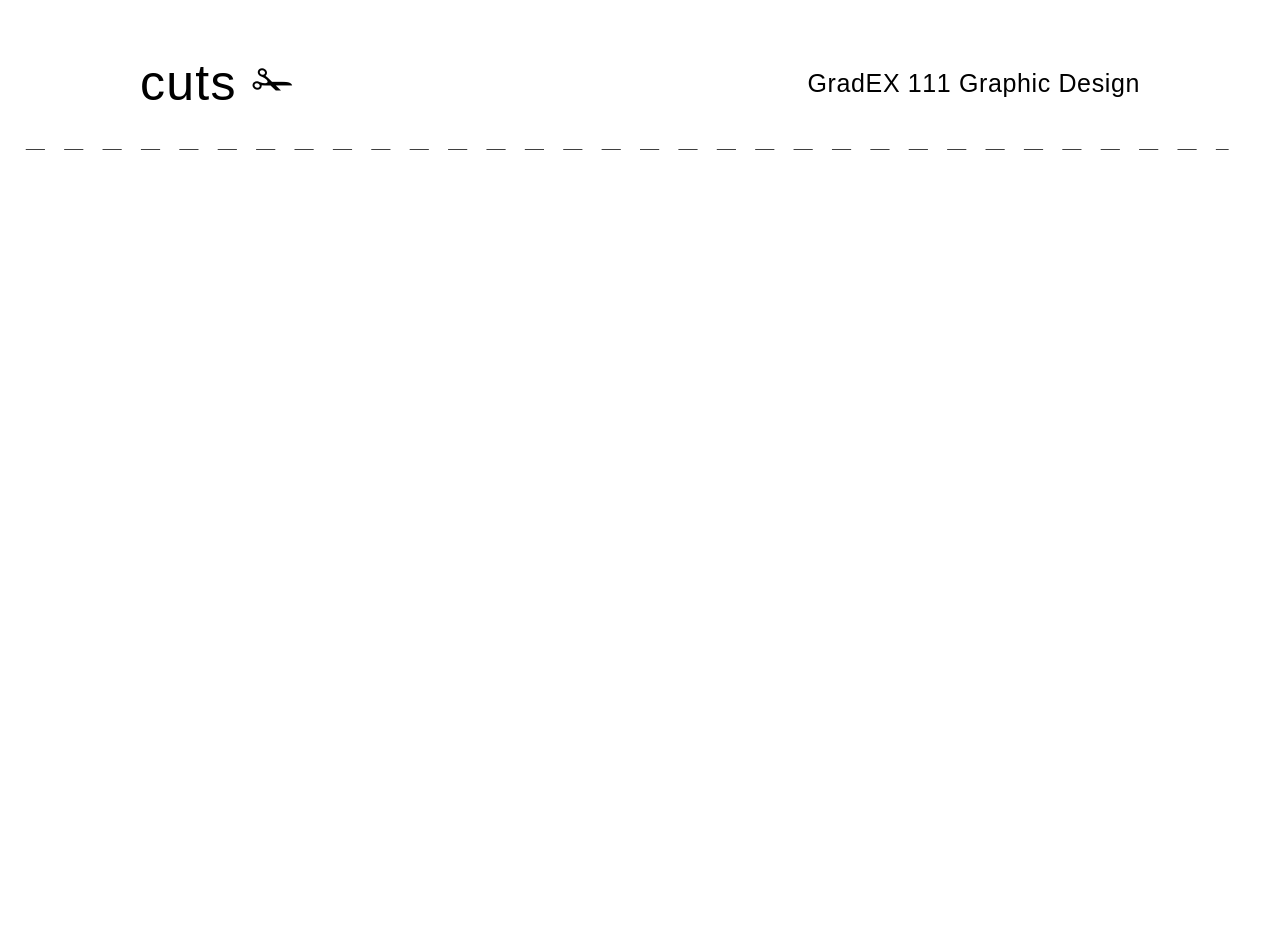
==== profile.html @ 4b25666e "bouba era comes to an end" ====
<!DOCTYPE html>
<html lang="en">
<head>
    <meta charset="UTF-8">
    <meta name="viewport" content="width=device-width, initial-scale=1.0">
    <title>GDX Prototype-1</title>
    <link href="https://fonts.cdnfonts.com/css/plantin-mt-pro" rel="stylesheet">
    <link href="https://fonts.cdnfonts.com/css/neue-haas-grotesk-display-pro" rel="stylesheet">
    <link rel="stylesheet" href="style.css">
</head>
<body>
    <div class="content-container">
				<header class="header-container">
					<h1>cuts ✁</h1>
					<h4>GradEX 111 Graphic Design</h4>
				</header>

				<svg width="100%" viewBox="0 0 100 1">
						<line 
							stroke=black 
							stroke-width=.25 
							stroke-dasharray="1.5" 
							x1="2" x2="96" y1="1" y2="1" 
						/>
				</svg>

				<div class="grid-container"></div>
    </div>
    <script src="./packery.js"></script>
    <script src="./profile.js"></script>
</body>
</html>
---- style.css ----
*{
    margin: 0;
    box-sizing: border-box;
}

:root{
    --container-max: 1000px;
    --panel-max: 1000px;
    --content-padding-inline: 0;
    --header-margin-bottom: 3rem;
    --header-size: 3rem;
    --header-line-height: 3.5rem;
    --header-actions-justify: flex-end;
    --search-width: min(100%, 22rem);
    --archive-margin-top: 3rem;
    --archive-padding: clamp(1.25rem, 2vw, 2rem);
    --grid-columns: 6;
    --grid-gap: 1rem;
    --preview-width: 30rem;
    --preview-height: 35rem;
    --preview-min-width: 15rem;
    --preview-min-height: 15rem;
    --preview-resize: both;
    --preview-header-padding: 0.75rem 0.75rem;
    --preview-text-size: 1.5rem;
}

html{
    font-size: 12.5px;
}

body{
	font-family: 'Plantin MT Pro', sans-serif;
	padding: 0;

		background: #fff2;
		/* overflow-y: hidden; */
		/* overflow-x: hidden; */
		/* background-size: 50px 50px; */
		/* background-image: linear-gradient(to right, #eee 1px, transparent 1px), linear-gradient(to bottom, #eee 1px, transparent 1px); */
}

.header-container,
.grid-container{
    width: 100%;
    max-width: var(--container-max);
}

.header-container{
	padding-bottom: 1.4em;
	font-size: 2em;
	display: flex;
	justify-content: space-between;
	/* border-bottom: 1px dotted black; */
}

.header-container ~ svg {
	margin-bottom: 5.2em;
}

h1, h2, h3, h4, h5, h6{
    font-family: 'Plantin MT Pro', sans-serif;
    font-weight: 300;
    margin: 0;
    line-height: var(--header-line-height);
    letter-spacing: 0.025em;
}


.header-container h4 {
	/* font-weight: 600; */
	font-size: 1em;
}


.content-container{
    width: 100%;
    min-height: 100vh;
    display: flex;
    flex-direction: column;
    align-items: center;
    justify-content: flex-start;
    position: relative;


    margin-top: var(--archive-margin-top);
    padding: var(--archive-padding);

    padding-inline: var(--content-padding-inline);
}


.grid-item{
		/* width: 300px; */
	width: min-content;
	height: min-content;
	display: flex;
	flex-direction: column;
	gap: 8px;
	margin-bottom: 1rem;
	mix-blend-mode: multiply;
}

.grid-item-thumbnail{
    border-radius: 0;
    margin-bottom: 0.5rem;
    clip-path: var(--clip-random);
		border-radius: var(--border-random);
    transition: all 260ms ease;
    cursor: pointer;
}

.grid-item-thumbnail:hover{
	border-radius: 0;
}

article {
	filter: grayscale(1);
}

article {
	transform: rotate(var(--angle-random));
}

/* article h3, */
/* article p */
/* { */
/* 	opacity: .8; */
/* } */
article:hover {
	filter: grayscale(0);
}

.grid-item-heading{
	font-family: 'Neue Haas Grotesk Display Pro', serif;
	font-size: 1rem;
	font-weight: 500;
	text-transform: uppercase;
	line-height: 1.2em;
	margin-bottom: 0;
}

.grid-item-work-name{
    font-family: 'Neue Haas Grotesk Display Pro', sans-serif;
    font-weight: 400;
    font-size: 1rem;
    letter-spacing: 0.05em;
    color: #333;
}

@media (max-width: 400px){
	:root{
			--content-padding-inline: 1.25rem;
			--header-margin-bottom: 1.5rem;
			--header-size: 1.7rem;
			--header-line-height: 2rem;
			--header-actions-justify: stretch;
			--search-width: 100%;
			--archive-margin-top: 1.25rem;
			--archive-padding: 0.75rem;
			--grid-columns: 1;
			--grid-gap: 0.75rem;
			--preview-width: 96vw;
			--preview-height: 76vh;
			--preview-min-width: 0;
			--preview-min-height: 12rem;
			--preview-resize: none;
			--preview-header-padding: 0.45rem 0.5rem;
			--preview-text-size: 1rem;
	}

	.grid-item-heading{
			font-size: 1rem;
	}

	.grid-item-work-name{
			font-size: 0.85rem;
	}
}

@media (min-width: 401px) and (max-width: 599px){
    :root{
        --content-padding-inline: 1.75rem;
        --header-margin-bottom: 1.75rem;
        --header-size: 1.9rem;
        --header-line-height: 2.2rem;
        --header-actions-justify: stretch;
        --search-width: 100%;
        --archive-margin-top: 1.75rem;
        --archive-padding: 0.9rem;
        --grid-columns: 2;
        --grid-gap: 0.8rem;
        --preview-width: min(95vw, 22rem);
        --preview-height: min(78vh, 28rem);
        --preview-min-width: 0;
        --preview-min-height: 13rem;
        --preview-resize: none;
        --preview-header-padding: 0.5rem 0.55rem;
        --preview-text-size: 1.05rem;
    }

    .grid-item-heading{
        font-size: 1.05rem;
    }

    .grid-item-work-name{
        font-size: 0.9rem;
    }

}

@media (min-width: 600px) and (max-width: 767px){
    :root{
        --content-padding-inline: 1rem;
        --header-margin-bottom: 2rem;
        --header-size: 2.1rem;
        --header-line-height: 2.5rem;
        --archive-margin-top: 2rem;
        --archive-padding: 1rem;
        --panel-max: 500px;
        --grid-columns: 2;
        --grid-gap: 0.9rem;
        --preview-width: min(92vw, 24rem);
        --preview-height: min(80vh, 30rem);
    }
}

@media (min-width: 768px) and (max-width: 999px){
    :root{
        --content-padding-inline: 1.5rem;
        --header-margin-bottom: 2rem;
        --header-size: 2.5rem;
        --header-line-height: 3rem;
        --archive-margin-top: 2.5rem;
        --archive-padding: 1.25rem;
        --panel-max: 800px;
        --grid-columns: 4;
        --preview-width: min(85vw, 28rem);
        --preview-height: min(75vh, 32rem);
    }
}

@media (min-width: 1000px) and (max-width: 1439px){
    :root{
        --container-max: 1000px;
        --panel-max: 1000px;
        --content-padding-inline: 0;
        --header-size: 2.8rem;
        --header-line-height: 3.2rem;
        --grid-columns: 5;
    }
}

@media (min-width: 1440px) and (max-width: 1799px){
    :root{
        --container-max: 1200px;
        --panel-max: 1200px;
        --content-padding-inline: 0;
        --header-size: 3rem;
        --header-line-height: 3.5rem;
        --grid-columns: 6;
    }
}

@media (min-width: 1800px){
    :root{
        --container-max: 1560px;
        --panel-max: 1560px;
        --content-padding-inline: 0;
        --header-size: 3.35rem;
        --header-line-height: 3.9rem;
        --grid-columns: 7;
        --grid-gap: 1.25rem;
        --preview-width: 34rem;
        --preview-height: 38rem;
    }
}
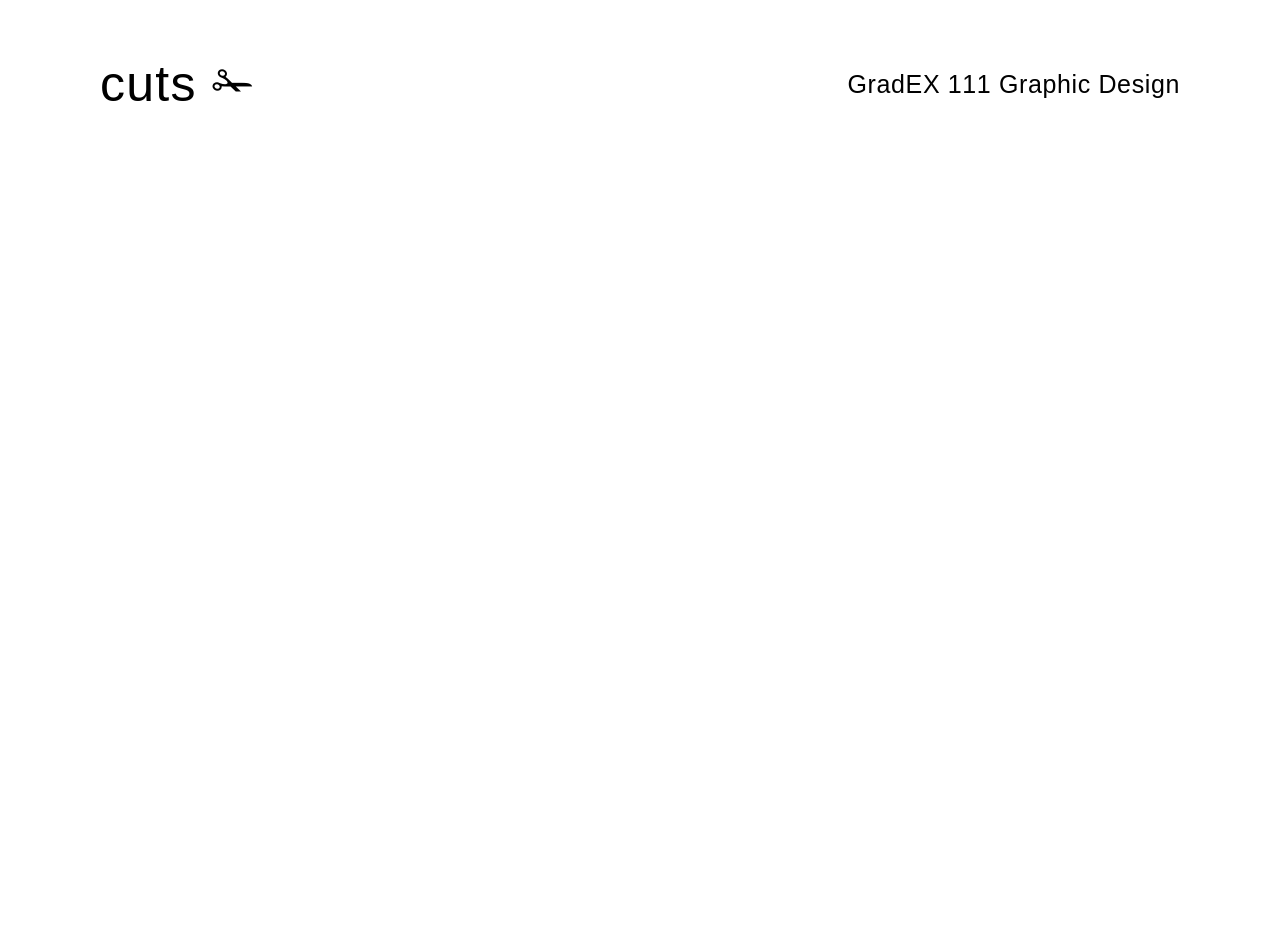
==== commit d5198da3: "lookin good!" ====
--- a/profile.html
+++ b/profile.html
@@ -15,14 +15,14 @@
 					<h4>GradEX 111 Graphic Design</h4>
 				</header>
 
-				<svg width="100%" viewBox="0 0 100 1">
-						<line 
-							stroke=black 
-							stroke-width=.25 
-							stroke-dasharray="1.5" 
-							x1="2" x2="96" y1="1" y2="1" 
-						/>
-				</svg>
+				<!-- <svg width="100%" viewBox="0 0 100 1"> -->
+				<!-- 		<line  -->
+				<!-- 			stroke=black  -->
+				<!-- 			stroke-width=.25  -->
+				<!-- 			stroke-dasharray="1.5"  -->
+				<!-- 			x1="2" x2="96" y1="1" y2="1"  -->
+				<!-- 		/> -->
+				<!-- </svg> -->
 
 				<div class="grid-container"></div>
     </div>
--- a/style.css
+++ b/style.css
@@ -4,7 +4,7 @@
 }
 
 :root{
-    --container-max: 1000px;
+    --container-max: 1800px;
     --panel-max: 1000px;
     --content-padding-inline: 0;
     --header-margin-bottom: 3rem;
@@ -43,7 +43,8 @@
 .header-container,
 .grid-container{
     width: 100%;
-    max-width: var(--container-max);
+
+    /* max-width: var(--container-max); */
 }
 
 .header-container{
@@ -51,12 +52,13 @@
 	font-size: 2em;
 	display: flex;
 	justify-content: space-between;
+	margin-bottom: 3.2em;
 	/* border-bottom: 1px dotted black; */
 }
 
-.header-container ~ svg {
-	margin-bottom: 5.2em;
-}
+/* .header-container ~ svg { */
+	/* margin-bottom: 5.2em; */
+/* } */
 
 h1, h2, h3, h4, h5, h6{
     font-family: 'Plantin MT Pro', sans-serif;
@@ -76,6 +78,7 @@
 .content-container{
     width: 100%;
     min-height: 100vh;
+
     display: flex;
     flex-direction: column;
     align-items: center;
@@ -85,8 +88,8 @@
 
     margin-top: var(--archive-margin-top);
     padding: var(--archive-padding);
-
     padding-inline: var(--content-padding-inline);
+	padding: 2em 8em;
 }
 
 
@@ -98,7 +101,6 @@
 	flex-direction: column;
 	gap: 8px;
 	margin-bottom: 1rem;
-	mix-blend-mode: multiply;
 }
 
 .grid-item-thumbnail{
@@ -115,11 +117,18 @@
 }
 
 article {
+	/* border: 1px solid black; */
+	padding: 1em;
+	transform: rotate(var(--angle-random));
 	filter: grayscale(1);
-}
-
-article {
-	transform: rotate(var(--angle-random));
+	background-color: white;
+
+	background-image: repeating-linear-gradient(-16deg, #333333, #333333 4px, transparent 4px, transparent 7px, #333333 7px), repeating-linear-gradient(74deg, #333333, #333333 4px, transparent 4px, transparent 7px, #333333 7px), repeating-linear-gradient(164deg, #333333, #333333 4px, transparent 4px, transparent 7px, #333333 7px), repeating-linear-gradient(254deg, #333333, #333333 4px, transparent 4px, transparent 7px, #333333 7px);
+	background-size: 1.8px 100%, 100% 1.8px, 1.8px 100% , 100% 1.8px;
+	background-position: 0 0, 0 0, 100% 0, 0 100%;
+	background-repeat: no-repeat; 
+
+	transition: all 270ms;
 }
 
 /* article h3, */
@@ -129,150 +138,153 @@
 /* } */
 article:hover {
 	filter: grayscale(0);
+	box-shadow: 0 0 25px 5px rgba(0, 0,0,.1);
+	transform: rotate(var(--angle-other-random)) scale(1.05);
+	
 }
 
 .grid-item-heading{
-	font-family: 'Neue Haas Grotesk Display Pro', serif;
-	font-size: 1rem;
-	font-weight: 500;
-	text-transform: uppercase;
+	font-family: 'Plantin MT Pro', 'Times', serif; 
+  font-size: 2.3em;
+  text-transform: lowercase;
+  font-weight: 100;
 	line-height: 1.2em;
-	margin-bottom: 0;
+	margin-bottom: -8px;
 }
 
 .grid-item-work-name{
-    font-family: 'Neue Haas Grotesk Display Pro', sans-serif;
-    font-weight: 400;
-    font-size: 1rem;
-    letter-spacing: 0.05em;
+		font-family: 'Plantin MT Pro', 'Times', serif; 
+    font-weight: 100;
+    font-size: 1.1em;
+    letter-spacing: 0.03em;
     color: #333;
 }
 
-@media (max-width: 400px){
-	:root{
-			--content-padding-inline: 1.25rem;
-			--header-margin-bottom: 1.5rem;
-			--header-size: 1.7rem;
-			--header-line-height: 2rem;
-			--header-actions-justify: stretch;
-			--search-width: 100%;
-			--archive-margin-top: 1.25rem;
-			--archive-padding: 0.75rem;
-			--grid-columns: 1;
-			--grid-gap: 0.75rem;
-			--preview-width: 96vw;
-			--preview-height: 76vh;
-			--preview-min-width: 0;
-			--preview-min-height: 12rem;
-			--preview-resize: none;
-			--preview-header-padding: 0.45rem 0.5rem;
-			--preview-text-size: 1rem;
-	}
-
-	.grid-item-heading{
-			font-size: 1rem;
-	}
-
-	.grid-item-work-name{
-			font-size: 0.85rem;
-	}
-}
-
-@media (min-width: 401px) and (max-width: 599px){
-    :root{
-        --content-padding-inline: 1.75rem;
-        --header-margin-bottom: 1.75rem;
-        --header-size: 1.9rem;
-        --header-line-height: 2.2rem;
-        --header-actions-justify: stretch;
-        --search-width: 100%;
-        --archive-margin-top: 1.75rem;
-        --archive-padding: 0.9rem;
-        --grid-columns: 2;
-        --grid-gap: 0.8rem;
-        --preview-width: min(95vw, 22rem);
-        --preview-height: min(78vh, 28rem);
-        --preview-min-width: 0;
-        --preview-min-height: 13rem;
-        --preview-resize: none;
-        --preview-header-padding: 0.5rem 0.55rem;
-        --preview-text-size: 1.05rem;
-    }
-
-    .grid-item-heading{
-        font-size: 1.05rem;
-    }
-
-    .grid-item-work-name{
-        font-size: 0.9rem;
-    }
-
-}
-
-@media (min-width: 600px) and (max-width: 767px){
-    :root{
-        --content-padding-inline: 1rem;
-        --header-margin-bottom: 2rem;
-        --header-size: 2.1rem;
-        --header-line-height: 2.5rem;
-        --archive-margin-top: 2rem;
-        --archive-padding: 1rem;
-        --panel-max: 500px;
-        --grid-columns: 2;
-        --grid-gap: 0.9rem;
-        --preview-width: min(92vw, 24rem);
-        --preview-height: min(80vh, 30rem);
-    }
-}
-
-@media (min-width: 768px) and (max-width: 999px){
-    :root{
-        --content-padding-inline: 1.5rem;
-        --header-margin-bottom: 2rem;
-        --header-size: 2.5rem;
-        --header-line-height: 3rem;
-        --archive-margin-top: 2.5rem;
-        --archive-padding: 1.25rem;
-        --panel-max: 800px;
-        --grid-columns: 4;
-        --preview-width: min(85vw, 28rem);
-        --preview-height: min(75vh, 32rem);
-    }
-}
-
-@media (min-width: 1000px) and (max-width: 1439px){
-    :root{
-        --container-max: 1000px;
-        --panel-max: 1000px;
-        --content-padding-inline: 0;
-        --header-size: 2.8rem;
-        --header-line-height: 3.2rem;
-        --grid-columns: 5;
-    }
-}
-
-@media (min-width: 1440px) and (max-width: 1799px){
-    :root{
-        --container-max: 1200px;
-        --panel-max: 1200px;
-        --content-padding-inline: 0;
-        --header-size: 3rem;
-        --header-line-height: 3.5rem;
-        --grid-columns: 6;
-    }
-}
-
-@media (min-width: 1800px){
-    :root{
-        --container-max: 1560px;
-        --panel-max: 1560px;
-        --content-padding-inline: 0;
-        --header-size: 3.35rem;
-        --header-line-height: 3.9rem;
-        --grid-columns: 7;
-        --grid-gap: 1.25rem;
-        --preview-width: 34rem;
-        --preview-height: 38rem;
-    }
-}
-
+/* @media (max-width: 400px){ */
+/* 	:root{ */
+/* 			--content-padding-inline: 1.25rem; */
+/* 			--header-margin-bottom: 1.5rem; */
+/* 			--header-size: 1.7rem; */
+/* 			--header-line-height: 2rem; */
+/* 			--header-actions-justify: stretch; */
+/* 			--search-width: 100%; */
+/* 			--archive-margin-top: 1.25rem; */
+/* 			--archive-padding: 0.75rem; */
+/* 			--grid-columns: 1; */
+/* 			--grid-gap: 0.75rem; */
+/* 			--preview-width: 96vw; */
+/* 			--preview-height: 76vh; */
+/* 			--preview-min-width: 0; */
+/* 			--preview-min-height: 12rem; */
+/* 			--preview-resize: none; */
+/* 			--preview-header-padding: 0.45rem 0.5rem; */
+/* 			--preview-text-size: 1rem; */
+/* 	} */
+/**/
+/* 	.grid-item-heading{ */
+/* 			font-size: 1rem; */
+/* 	} */
+/**/
+/* 	.grid-item-work-name{ */
+/* 			font-size: 0.85rem; */
+/* 	} */
+/* } */
+/**/
+/* @media (min-width: 401px) and (max-width: 599px){ */
+/*     :root{ */
+/*         --content-padding-inline: 1.75rem; */
+/*         --header-margin-bottom: 1.75rem; */
+/*         --header-size: 1.9rem; */
+/*         --header-line-height: 2.2rem; */
+/*         --header-actions-justify: stretch; */
+/*         --search-width: 100%; */
+/*         --archive-margin-top: 1.75rem; */
+/*         --archive-padding: 0.9rem; */
+/*         --grid-columns: 2; */
+/*         --grid-gap: 0.8rem; */
+/*         --preview-width: min(95vw, 22rem); */
+/*         --preview-height: min(78vh, 28rem); */
+/*         --preview-min-width: 0; */
+/*         --preview-min-height: 13rem; */
+/*         --preview-resize: none; */
+/*         --preview-header-padding: 0.5rem 0.55rem; */
+/*         --preview-text-size: 1.05rem; */
+/*     } */
+/**/
+/*     .grid-item-heading{ */
+/*         font-size: 1.05rem; */
+/*     } */
+/**/
+/*     .grid-item-work-name{ */
+/*         font-size: 0.9rem; */
+/*     } */
+/**/
+/* } */
+/**/
+/* @media (min-width: 600px) and (max-width: 767px){ */
+/*     :root{ */
+/*         --content-padding-inline: 1rem; */
+/*         --header-margin-bottom: 2rem; */
+/*         --header-size: 2.1rem; */
+/*         --header-line-height: 2.5rem; */
+/*         --archive-margin-top: 2rem; */
+/*         --archive-padding: 1rem; */
+/*         --panel-max: 500px; */
+/*         --grid-columns: 2; */
+/*         --grid-gap: 0.9rem; */
+/*         --preview-width: min(92vw, 24rem); */
+/*         --preview-height: min(80vh, 30rem); */
+/*     } */
+/* } */
+/**/
+/* @media (min-width: 768px) and (max-width: 999px){ */
+/*     :root{ */
+/*         --content-padding-inline: 1.5rem; */
+/*         --header-margin-bottom: 2rem; */
+/*         --header-size: 2.5rem; */
+/*         --header-line-height: 3rem; */
+/*         --archive-margin-top: 2.5rem; */
+/*         --archive-padding: 1.25rem; */
+/*         --panel-max: 800px; */
+/*         --grid-columns: 4; */
+/*         --preview-width: min(85vw, 28rem); */
+/*         --preview-height: min(75vh, 32rem); */
+/*     } */
+/* } */
+/**/
+/* @media (min-width: 1000px) and (max-width: 1439px){ */
+/*     :root{ */
+/*         --container-max: 1000px; */
+/*         --panel-max: 1000px; */
+/*         --content-padding-inline: 0; */
+/*         --header-size: 2.8rem; */
+/*         --header-line-height: 3.2rem; */
+/*         --grid-columns: 5; */
+/*     } */
+/* } */
+/**/
+/* @media (min-width: 1440px) and (max-width: 1799px){ */
+/*     :root{ */
+/*         --container-max: 1200px; */
+/*         --panel-max: 1200px; */
+/*         --content-padding-inline: 0; */
+/*         --header-size: 3rem; */
+/*         --header-line-height: 3.5rem; */
+/*         --grid-columns: 6; */
+/*     } */
+/* } */
+/**/
+/* @media (min-width: 1800px){ */
+/*     :root{ */
+/*         --container-max: 1560px; */
+/*         --panel-max: 1560px; */
+/*         --content-padding-inline: 0; */
+/*         --header-size: 3.35rem; */
+/*         --header-line-height: 3.9rem; */
+/*         --grid-columns: 7; */
+/*         --grid-gap: 1.25rem; */
+/*         --preview-width: 34rem; */
+/*         --preview-height: 38rem; */
+/*     } */
+/* } */
+/**/
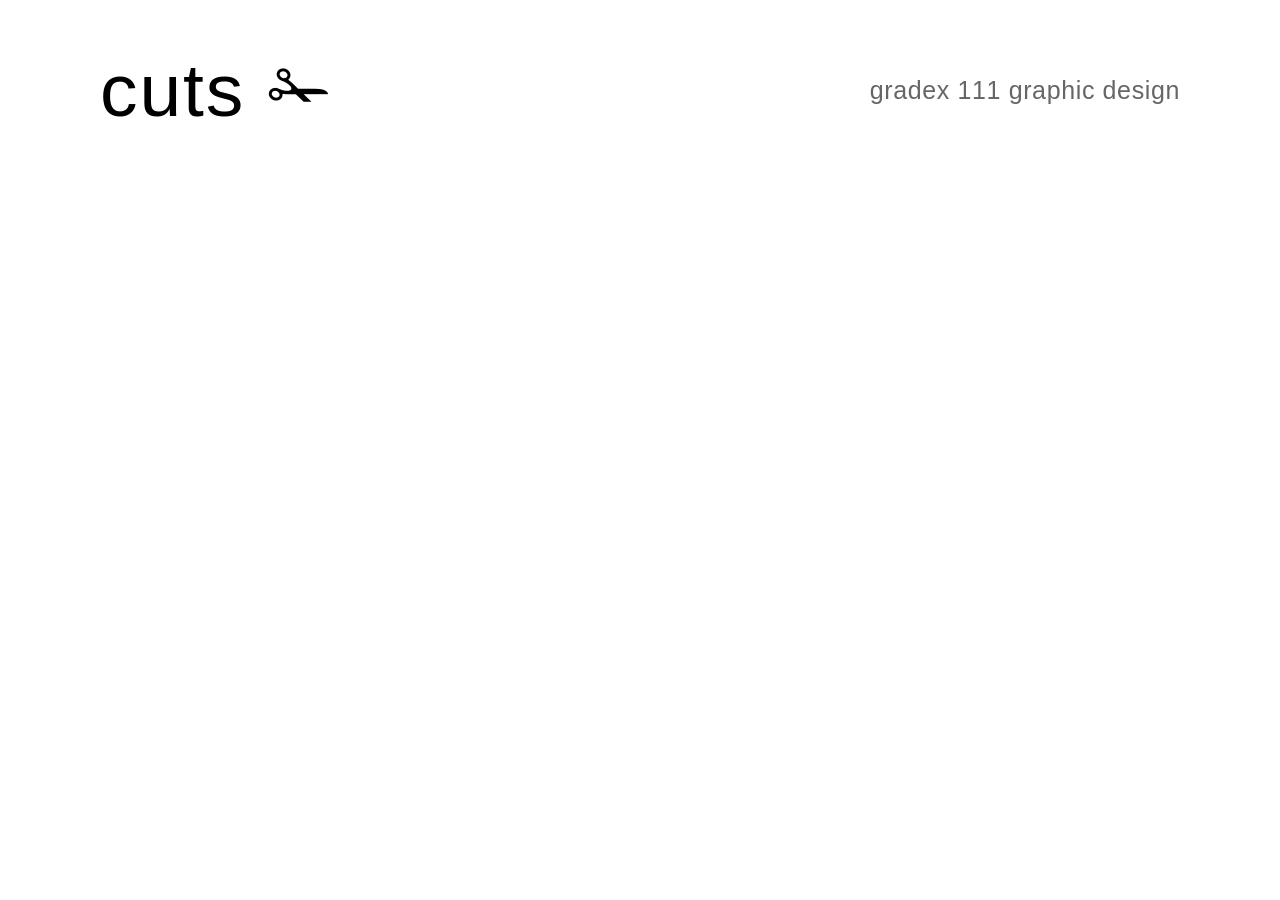
==== commit d9de5097: "changed html head title to GD GradEX 111" ====
--- a/profile.html
+++ b/profile.html
@@ -3,7 +3,7 @@
 <head>
     <meta charset="UTF-8">
     <meta name="viewport" content="width=device-width, initial-scale=1.0">
-    <title>GDX Prototype-1</title>
+    <title>GD GradEx 111</title>
     <link href="https://fonts.cdnfonts.com/css/plantin-mt-pro" rel="stylesheet">
     <link href="https://fonts.cdnfonts.com/css/neue-haas-grotesk-display-pro" rel="stylesheet">
     <link rel="stylesheet" href="style.css">
--- a/style.css
+++ b/style.css
@@ -1,28 +1,16 @@
 *{
     margin: 0;
     box-sizing: border-box;
+		-ms-overflow-style: none;  /* IE and Edge */
+		scrollbar-width: none
+}
+
+*::-webkit-scrollbar {
+  display: none;
 }
 
 :root{
-    --container-max: 1800px;
-    --panel-max: 1000px;
-    --content-padding-inline: 0;
-    --header-margin-bottom: 3rem;
-    --header-size: 3rem;
     --header-line-height: 3.5rem;
-    --header-actions-justify: flex-end;
-    --search-width: min(100%, 22rem);
-    --archive-margin-top: 3rem;
-    --archive-padding: clamp(1.25rem, 2vw, 2rem);
-    --grid-columns: 6;
-    --grid-gap: 1rem;
-    --preview-width: 30rem;
-    --preview-height: 35rem;
-    --preview-min-width: 15rem;
-    --preview-min-height: 15rem;
-    --preview-resize: both;
-    --preview-header-padding: 0.75rem 0.75rem;
-    --preview-text-size: 1.5rem;
 }
 
 html{
@@ -40,6 +28,11 @@
 		/* background-image: linear-gradient(to right, #eee 1px, transparent 1px), linear-gradient(to bottom, #eee 1px, transparent 1px); */
 }
 
+a {
+	color: black;
+	text-decoration: none;
+}
+
 .header-container,
 .grid-container{
     width: 100%;
@@ -48,13 +41,13 @@
 }
 
 .header-container{
-	padding-bottom: 1.4em;
 	font-size: 2em;
 	display: flex;
+	height: 200px;
 	justify-content: space-between;
-	margin-bottom: 3.2em;
 	/* border-bottom: 1px dotted black; */
 }
+
 
 /* .header-container ~ svg { */
 	/* margin-bottom: 5.2em; */
@@ -68,28 +61,95 @@
     letter-spacing: 0.025em;
 }
 
-
 .header-container h4 {
 	/* font-weight: 600; */
 	font-size: 1em;
+	color: #666;
+  font-family: 'Plantin MT Pro', sans-serif;
+	text-transform: lowercase;
+}
+
+.header-container h1 {
+	font-size: 3em;
+}
+
+.fall-down {
+	-webkit-animation: fall 1.5s ;
+	-moz-animation: fall 1.5s ;
+	-o-animation: fall 1.5s ;
+	animation: fall 1.5s ;
+}
+
+.project-media{
+	position: fixed;
+	width: 60vw;
+  height: 100vh;
+  right: 6rem;
+  top: 0px;
+  display: none;
+  overflow-y: scroll;
+  padding-top: 200px;
+}
+
+p {
+  font-size: 1.4em;
+  margin-bottom: .8em;
+}
+
+.project-metadata{
+	position: fixed;
+  width: 25vw;
+  height: calc(100vh - 200px);
+  left: 8rem;
+  top: 200px;
+  display: none;
+  overflow-y: scroll;
+  opacity: 0;
+  transition: all 870ms;
+	padding-bottom: 100px;
+	z-index: 0;
+}
+
+.project-data {
+	padding-top: 2em;
+	border-top: 1px solid black;
+}
+
+.designer-data {
+	margin-top: 5em;
+	padding-top: 2em;
+	border-top: 1px solid black;
+}
+
+.project-img {
+	width: 100%;
+	height: auto;
+	transition: all 870ms;
+}
+
+@keyframes fall {
+
+ from {
+		transform: translateY(0px) rotate(var(--angle-random));
+		-webkit-animation-timing-function: cubic-bezier(0.33, 0, 0.66, 0.33);
+	}
+	to {
+		transform: translateY(220vh) rotate(var(--angle-other-random));
+			-webkit-animation-timing-function: cubic-bezier(0.33, 0.66, 0.66, 1);
+	}
 }
 
 
 .content-container{
-    width: 100%;
-    min-height: 100vh;
-
-    display: flex;
-    flex-direction: column;
-    align-items: center;
-    justify-content: flex-start;
-    position: relative;
-
-
-    margin-top: var(--archive-margin-top);
-    padding: var(--archive-padding);
-    padding-inline: var(--content-padding-inline);
-	padding: 2em 8em;
+	width: 100%;
+	min-height: 100vh;
+
+	display: flex;
+	flex-direction: column;
+	align-items: center;
+	justify-content: flex-start;
+	position: relative;
+	padding: 5.5rem 8rem;
 }
 
 
@@ -101,6 +161,7 @@
 	flex-direction: column;
 	gap: 8px;
 	margin-bottom: 1rem;
+	z-index: 1;
 }
 
 .grid-item-thumbnail{
@@ -149,6 +210,7 @@
   text-transform: lowercase;
   font-weight: 100;
 	line-height: 1.2em;
+	color: black;
 	margin-bottom: -8px;
 }
 
@@ -160,131 +222,19 @@
     color: #333;
 }
 
-/* @media (max-width: 400px){ */
-/* 	:root{ */
-/* 			--content-padding-inline: 1.25rem; */
-/* 			--header-margin-bottom: 1.5rem; */
-/* 			--header-size: 1.7rem; */
-/* 			--header-line-height: 2rem; */
-/* 			--header-actions-justify: stretch; */
-/* 			--search-width: 100%; */
-/* 			--archive-margin-top: 1.25rem; */
-/* 			--archive-padding: 0.75rem; */
-/* 			--grid-columns: 1; */
-/* 			--grid-gap: 0.75rem; */
-/* 			--preview-width: 96vw; */
-/* 			--preview-height: 76vh; */
-/* 			--preview-min-width: 0; */
-/* 			--preview-min-height: 12rem; */
-/* 			--preview-resize: none; */
-/* 			--preview-header-padding: 0.45rem 0.5rem; */
-/* 			--preview-text-size: 1rem; */
-/* 	} */
-/**/
-/* 	.grid-item-heading{ */
-/* 			font-size: 1rem; */
-/* 	} */
-/**/
-/* 	.grid-item-work-name{ */
-/* 			font-size: 0.85rem; */
-/* 	} */
-/* } */
-/**/
-/* @media (min-width: 401px) and (max-width: 599px){ */
-/*     :root{ */
-/*         --content-padding-inline: 1.75rem; */
-/*         --header-margin-bottom: 1.75rem; */
-/*         --header-size: 1.9rem; */
-/*         --header-line-height: 2.2rem; */
-/*         --header-actions-justify: stretch; */
-/*         --search-width: 100%; */
-/*         --archive-margin-top: 1.75rem; */
-/*         --archive-padding: 0.9rem; */
-/*         --grid-columns: 2; */
-/*         --grid-gap: 0.8rem; */
-/*         --preview-width: min(95vw, 22rem); */
-/*         --preview-height: min(78vh, 28rem); */
-/*         --preview-min-width: 0; */
-/*         --preview-min-height: 13rem; */
-/*         --preview-resize: none; */
-/*         --preview-header-padding: 0.5rem 0.55rem; */
-/*         --preview-text-size: 1.05rem; */
-/*     } */
-/**/
-/*     .grid-item-heading{ */
-/*         font-size: 1.05rem; */
-/*     } */
-/**/
-/*     .grid-item-work-name{ */
-/*         font-size: 0.9rem; */
-/*     } */
-/**/
-/* } */
-/**/
-/* @media (min-width: 600px) and (max-width: 767px){ */
-/*     :root{ */
-/*         --content-padding-inline: 1rem; */
-/*         --header-margin-bottom: 2rem; */
-/*         --header-size: 2.1rem; */
-/*         --header-line-height: 2.5rem; */
-/*         --archive-margin-top: 2rem; */
-/*         --archive-padding: 1rem; */
-/*         --panel-max: 500px; */
-/*         --grid-columns: 2; */
-/*         --grid-gap: 0.9rem; */
-/*         --preview-width: min(92vw, 24rem); */
-/*         --preview-height: min(80vh, 30rem); */
-/*     } */
-/* } */
-/**/
-/* @media (min-width: 768px) and (max-width: 999px){ */
-/*     :root{ */
-/*         --content-padding-inline: 1.5rem; */
-/*         --header-margin-bottom: 2rem; */
-/*         --header-size: 2.5rem; */
-/*         --header-line-height: 3rem; */
-/*         --archive-margin-top: 2.5rem; */
-/*         --archive-padding: 1.25rem; */
-/*         --panel-max: 800px; */
-/*         --grid-columns: 4; */
-/*         --preview-width: min(85vw, 28rem); */
-/*         --preview-height: min(75vh, 32rem); */
-/*     } */
-/* } */
-/**/
-/* @media (min-width: 1000px) and (max-width: 1439px){ */
-/*     :root{ */
-/*         --container-max: 1000px; */
-/*         --panel-max: 1000px; */
-/*         --content-padding-inline: 0; */
-/*         --header-size: 2.8rem; */
-/*         --header-line-height: 3.2rem; */
-/*         --grid-columns: 5; */
-/*     } */
-/* } */
-/**/
-/* @media (min-width: 1440px) and (max-width: 1799px){ */
-/*     :root{ */
-/*         --container-max: 1200px; */
-/*         --panel-max: 1200px; */
-/*         --content-padding-inline: 0; */
-/*         --header-size: 3rem; */
-/*         --header-line-height: 3.5rem; */
-/*         --grid-columns: 6; */
-/*     } */
-/* } */
-/**/
-/* @media (min-width: 1800px){ */
-/*     :root{ */
-/*         --container-max: 1560px; */
-/*         --panel-max: 1560px; */
-/*         --content-padding-inline: 0; */
-/*         --header-size: 3.35rem; */
-/*         --header-line-height: 3.9rem; */
-/*         --grid-columns: 7; */
-/*         --grid-gap: 1.25rem; */
-/*         --preview-width: 34rem; */
-/*         --preview-height: 38rem; */
-/*     } */
-/* } */
-/**/
+.project-metadata h1,
+.project-metadata h2,
+.project-metadata h3,
+.project-metadata h4,
+.project-metadata h5,
+.project-metadata h6{
+    font-family: sans-serif;
+    font-weight: 600;
+}
+
+.project-metadata h1{ font-size: 3em; }
+.project-metadata h2{ font-size: 2.5em; }
+.project-metadata h3{ font-size: 2.1em; }
+.project-metadata h4{ font-size: 1.8em }
+.project-metadata h5{ font-size: 1.5em }
+.project-metadata h6{ font-size: 1.3em }
